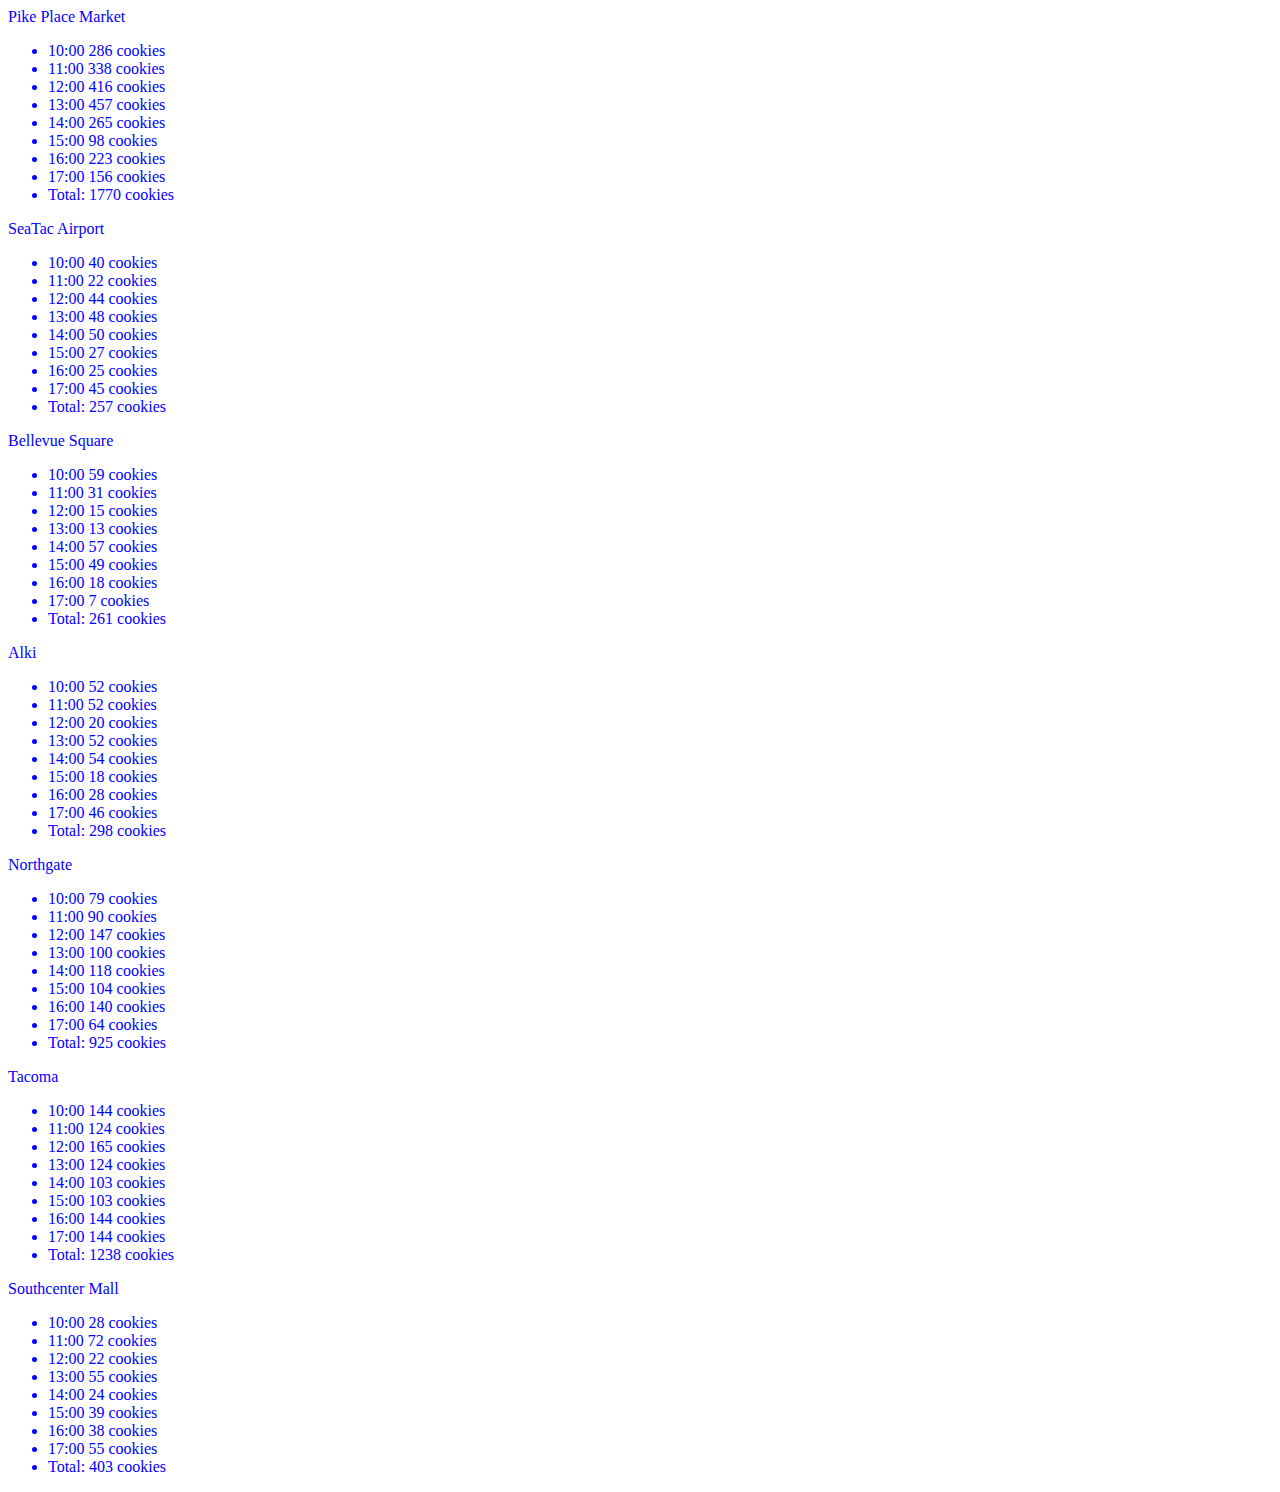
==== sales.html @ 0d2daea4 "first version Pat's webpage" ====
<html>

<head>
  <title>Carolyn's Cookie Stand</title>

  <link href='https://fonts.googleapis.com/css?family=Oswald' rel='stylesheet' type='text/css'>
  <link href='style.css' rel='stylesheet' type='text/css'>

</head>

<body>
  <p>Pike Place Market</p>
    <ul id="pi"></ul>
  <p>SeaTac Airport</p>
   <ul id="se"></ul>
  <p>Bellevue Square</p>
    <ul id="be"></ul>
  <p>Alki</p>
   <ul id="al"></ul>
  <p>Northgate</p>
    <ul id="no"></ul>
  <p>Tacoma</p>
   <ul id="ta"></ul>
  <p>Southcenter Mall</p>
    <ul id="so"></ul>

  <script src="app.js"></script>
</body>

</html>
---- style.css ----
body {
  font-family: Times, serif;
  color: blue;
  background-color: white;}

h1, h2 {
  font-family: Arial, sans-serif;
  color: green;
  background-color: gray;}

h3 {
  font-family: Oswald, sans-serif;
  color: red;
  background-color: blue;}

div {
  height: 325px;
  width: 400px;
  background-color: yellow;}
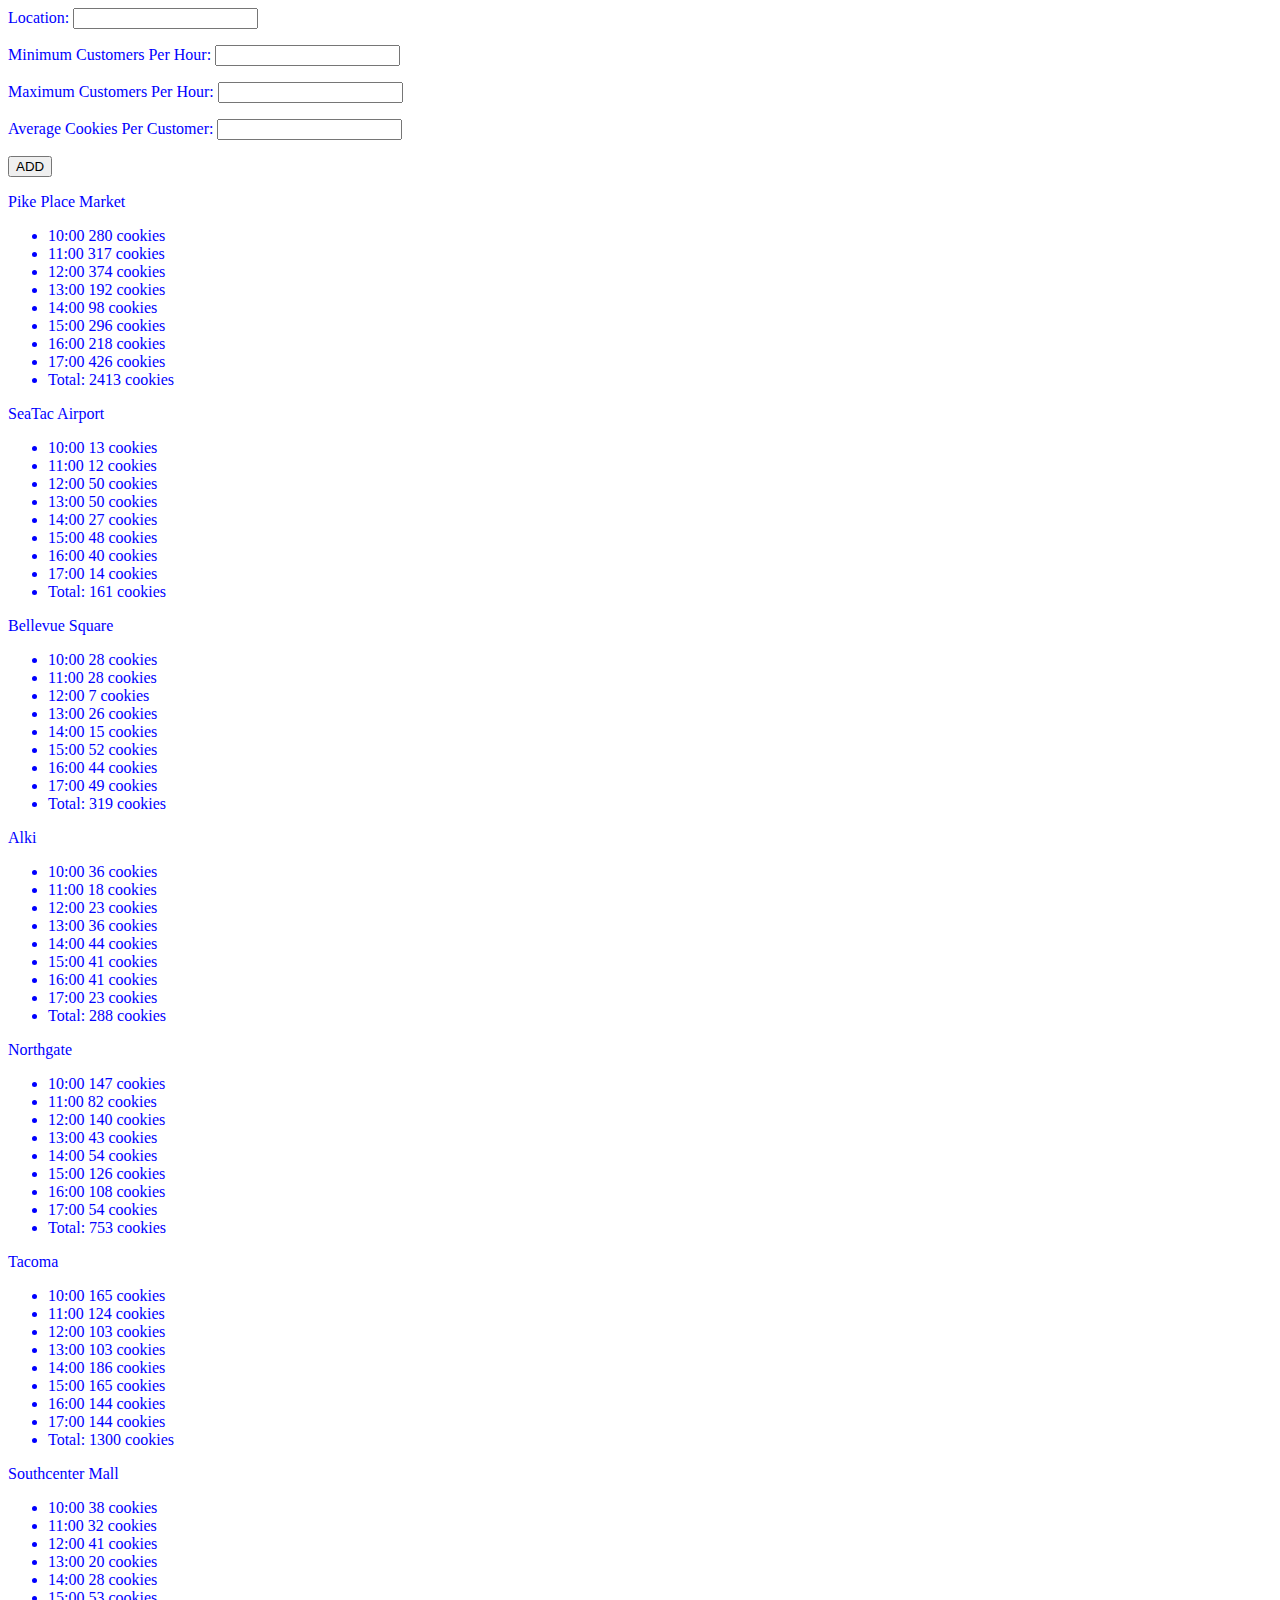
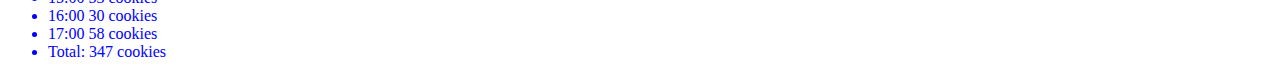
==== commit 39f7881c: "Added forms to sales.html" ====
--- a/sales.html
+++ b/sales.html
@@ -9,6 +9,23 @@
 </head>
 
 <body>
+  <form>
+    <p>Location:
+      <input type="text" name="location" />
+    </p>
+    <p>Minimum Customers Per Hour:
+      <input type="text" name="minCust" />
+    </p>
+    <p>Maximum Customers Per Hour:
+      <input type="text" name="maxCust" />
+    </p>
+    <p>Average Cookies Per Customer:
+      <input type="text" name="avCookies" />
+    </p>
+    <p>
+      <button id="addButton">ADD</button>
+    </p>
+  </form>
   <p>Pike Place Market</p>
     <ul id="pi"></ul>
   <p>SeaTac Airport</p>
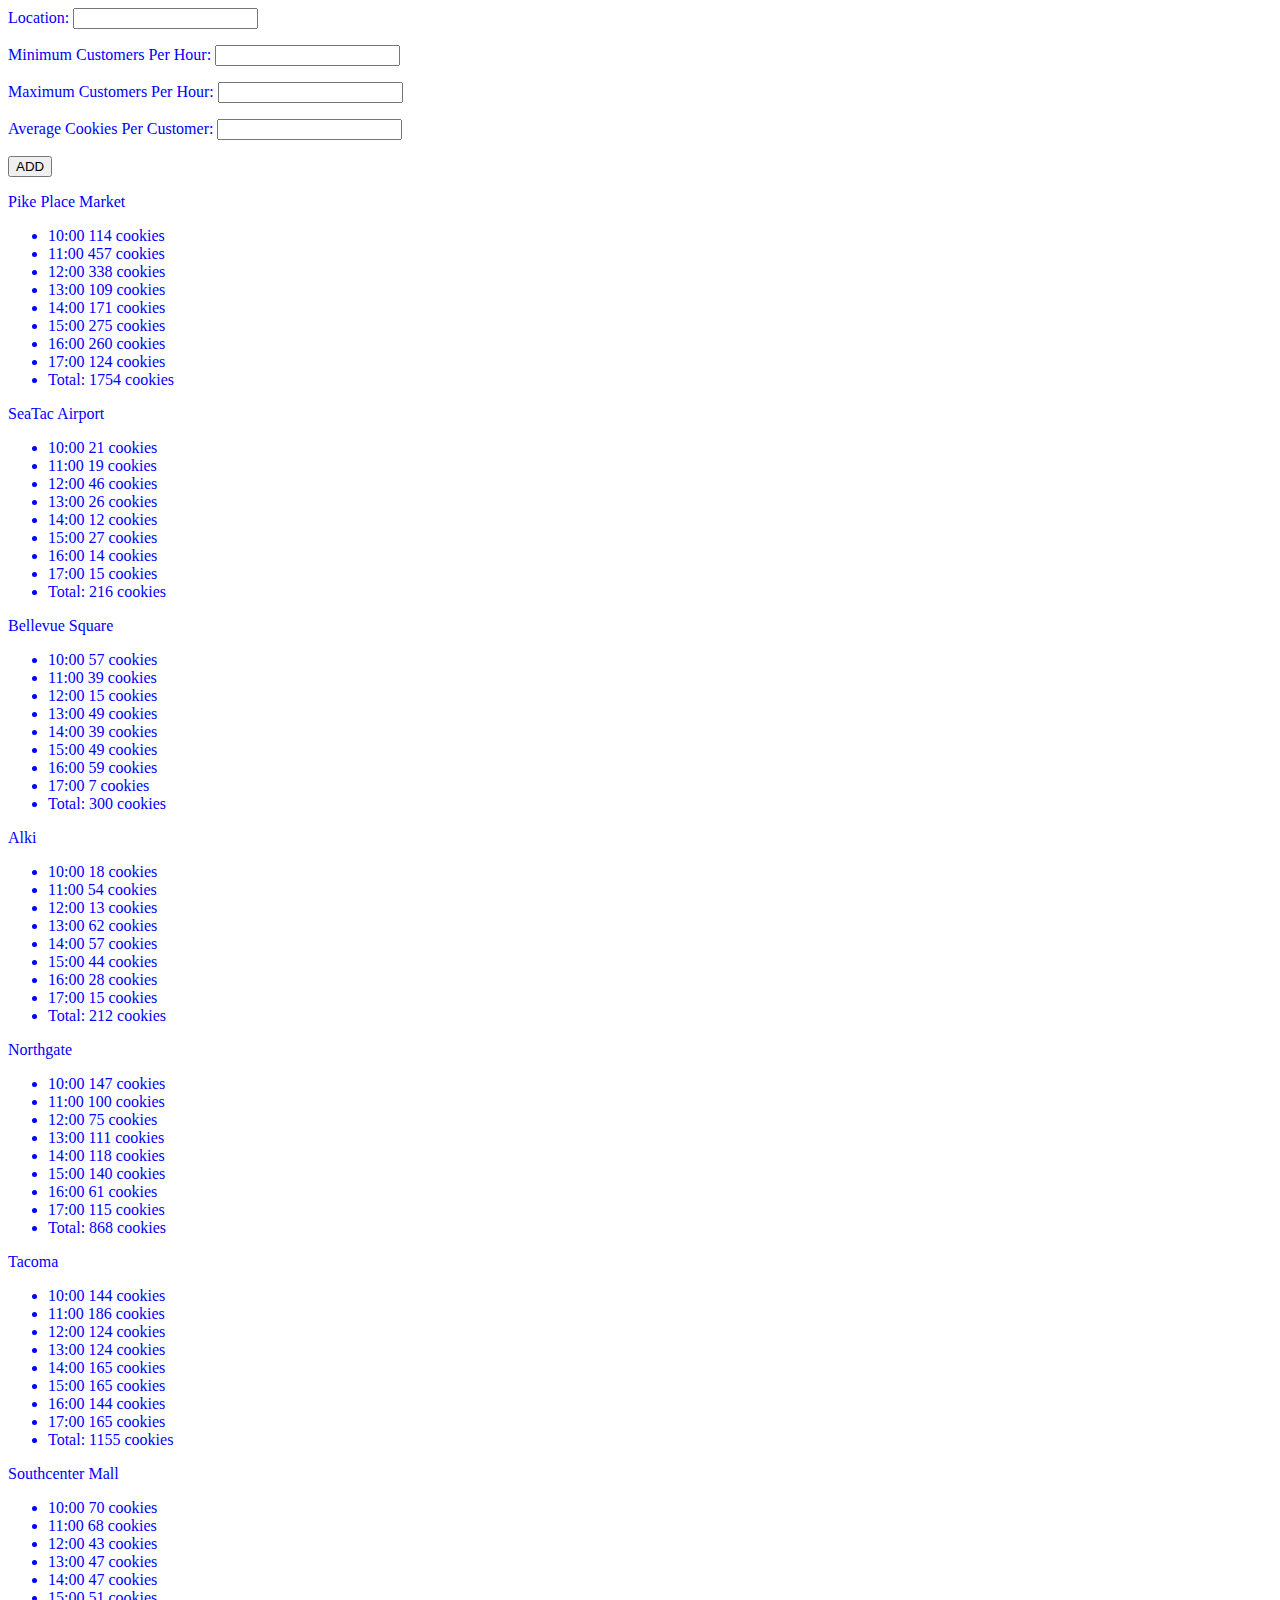
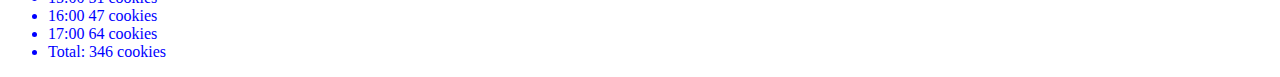
==== commit e071832b: "data grabbing" ====
--- a/sales.html
+++ b/sales.html
@@ -11,20 +11,18 @@
 <body>
   <form>
     <p>Location:
-      <input type="text" name="location" />
+      <input type="text" name="place" id='place'/>
     </p>
     <p>Minimum Customers Per Hour:
-      <input type="text" name="minCust" />
+      <input type="text" name="minCust" id='minCust'/>
     </p>
     <p>Maximum Customers Per Hour:
-      <input type="text" name="maxCust" />
+      <input type="text" name="maxCust" id='maxCust'/>
     </p>
     <p>Average Cookies Per Customer:
-      <input type="text" name="avCookies" />
+      <input type="text" name="avCookies" id='avCookies'/>
     </p>
-    <p>
-      <button id="addButton">ADD</button>
-    </p>
+      <button id="addButton" type="submit">ADD</button>
   </form>
   <p>Pike Place Market</p>
     <ul id="pi"></ul>
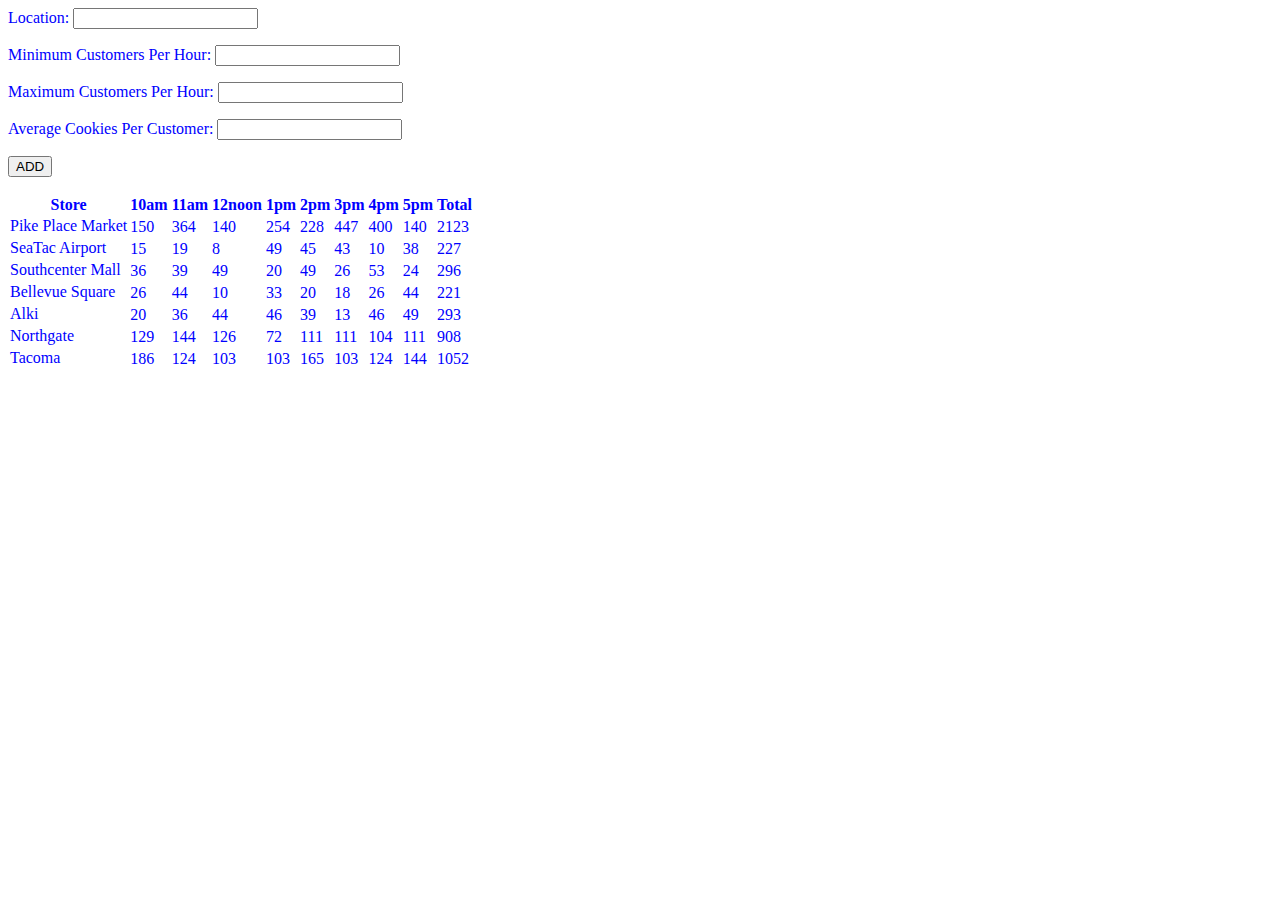
==== commit deed739e: "add table functions" ====
--- a/sales.html
+++ b/sales.html
@@ -24,20 +24,23 @@
     </p>
       <button id="addButton" type="submit">ADD</button>
   </form>
-  <p>Pike Place Market</p>
-    <ul id="pi"></ul>
-  <p>SeaTac Airport</p>
-   <ul id="se"></ul>
-  <p>Bellevue Square</p>
-    <ul id="be"></ul>
-  <p>Alki</p>
-   <ul id="al"></ul>
-  <p>Northgate</p>
-    <ul id="no"></ul>
-  <p>Tacoma</p>
-   <ul id="ta"></ul>
-  <p>Southcenter Mall</p>
-    <ul id="so"></ul>
+    
+  <table id='table'>
+
+    <tr>
+      <th scope="col">Store</th>
+      <th scope="col">10am</th>
+      <th scope="col">11am</th>
+      <th scope="col">12noon</th>
+      <th scope="col">1pm</th>
+      <th scope="col">2pm</th>
+      <th scope="col">3pm</th>
+      <th scope="col">4pm</th>
+      <th scope="col">5pm</th>
+      <th scope="col">Total</th>
+    </tr>
+  
+  </table>
 
   <script src="app.js"></script>
 </body>
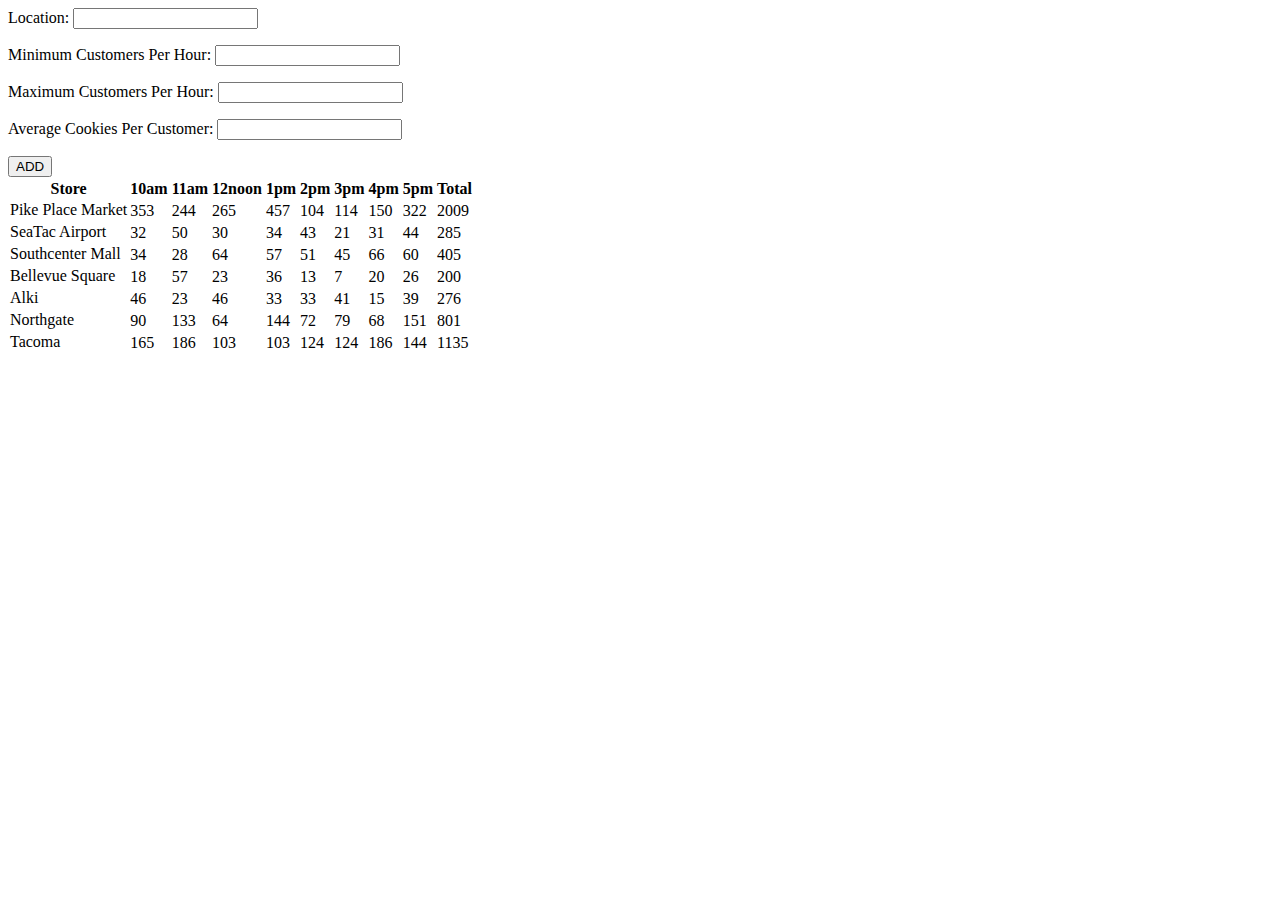
==== commit 250537a0: "doublechecking" ====
--- a/sales.html
+++ b/sales.html
@@ -2,14 +2,13 @@
 
 <head>
   <title>Carolyn's Cookie Stand</title>
-
   <link href='https://fonts.googleapis.com/css?family=Oswald' rel='stylesheet' type='text/css'>
   <link href='style.css' rel='stylesheet' type='text/css'>
-
 </head>
 
 <body>
   <form>
+  <addButton id = 'addEventListener'>
     <p>Location:
       <input type="text" name="place" id='place'/>
     </p>
--- a/style.css
+++ b/style.css
@@ -1,13 +1,13 @@
 
 body {
   font-family: Times, serif;
-  color: blue;
+  color: darkBrown;
   background-color: white;}
 
 h1, h2 {
   font-family: Arial, sans-serif;
-  color: green;
-  background-color: gray;}
+  color: orange;
+  background-color: brown;}
 
 h3 {
   font-family: Oswald, sans-serif;
@@ -18,3 +18,4 @@
   height: 325px;
   width: 400px;
   background-color: yellow;}
+
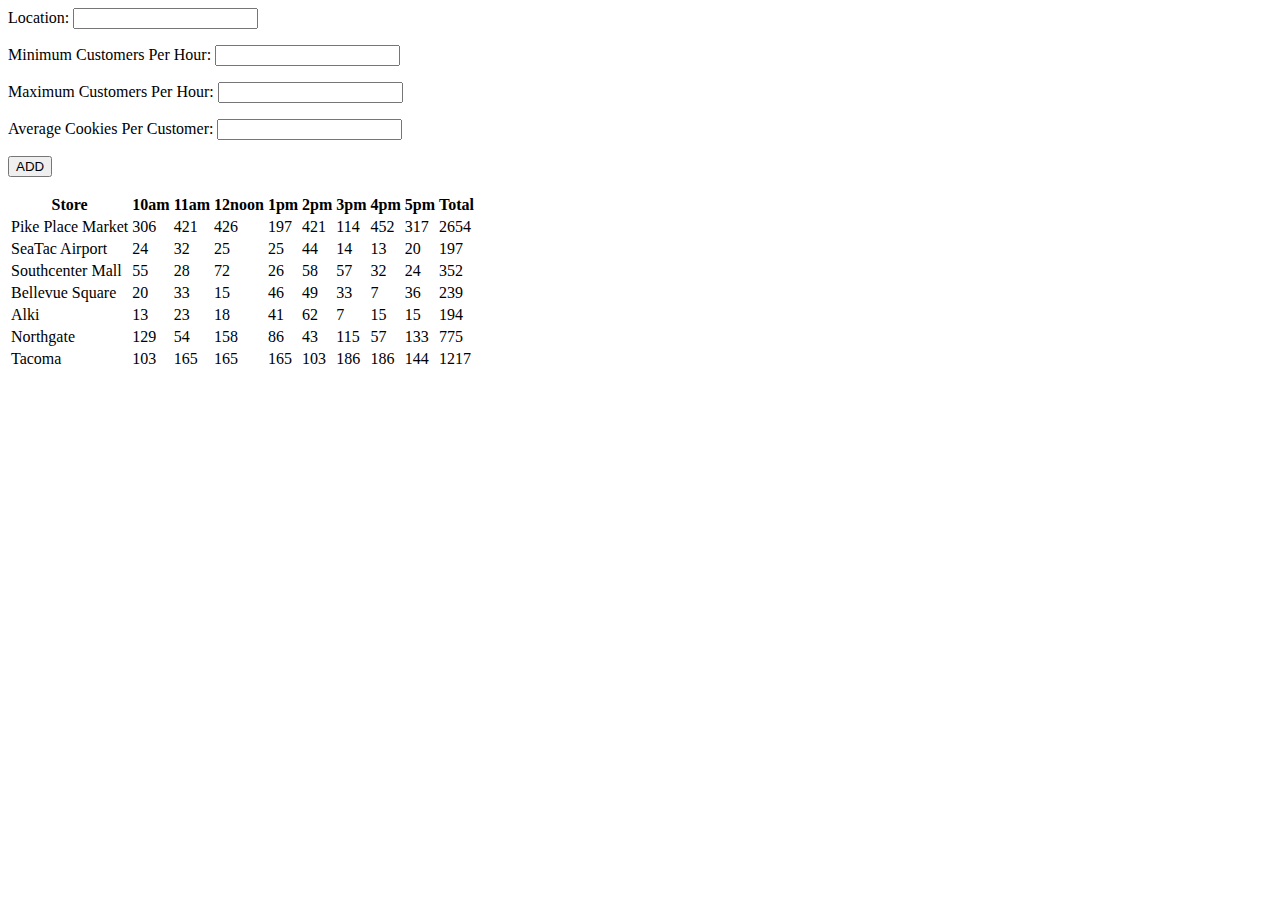
==== commit e96a15cb: "updated code" ====
--- a/sales.html
+++ b/sales.html
@@ -7,21 +7,16 @@
 </head>
 
 <body>
-  <form>
-  <addButton id = 'addEventListener'>
+  <form id='addForm'>
     <p>Location:
-      <input type="text" name="place" id='place'/>
-    </p>
+      <input type="text" name="place" id='place'/></p>
     <p>Minimum Customers Per Hour:
-      <input type="text" name="minCust" id='minCust'/>
-    </p>
+      <input type="text" name="minCust" id='minCust'/></p>
     <p>Maximum Customers Per Hour:
-      <input type="text" name="maxCust" id='maxCust'/>
-    </p>
+      <input type="text" name="maxCust" id='maxCust'/></p>
     <p>Average Cookies Per Customer:
-      <input type="text" name="avCookies" id='avCookies'/>
-    </p>
-      <button id="addButton" type="submit">ADD</button>
+      <input type="text" name="avCookies" id='avCookies'/></p>
+    <button id="addButton" type="submit">ADD</button>
   </form>
     
   <table id='table'>
@@ -42,6 +37,7 @@
   </table>
 
   <script src="app.js"></script>
+
 </body>
 
 </html>
